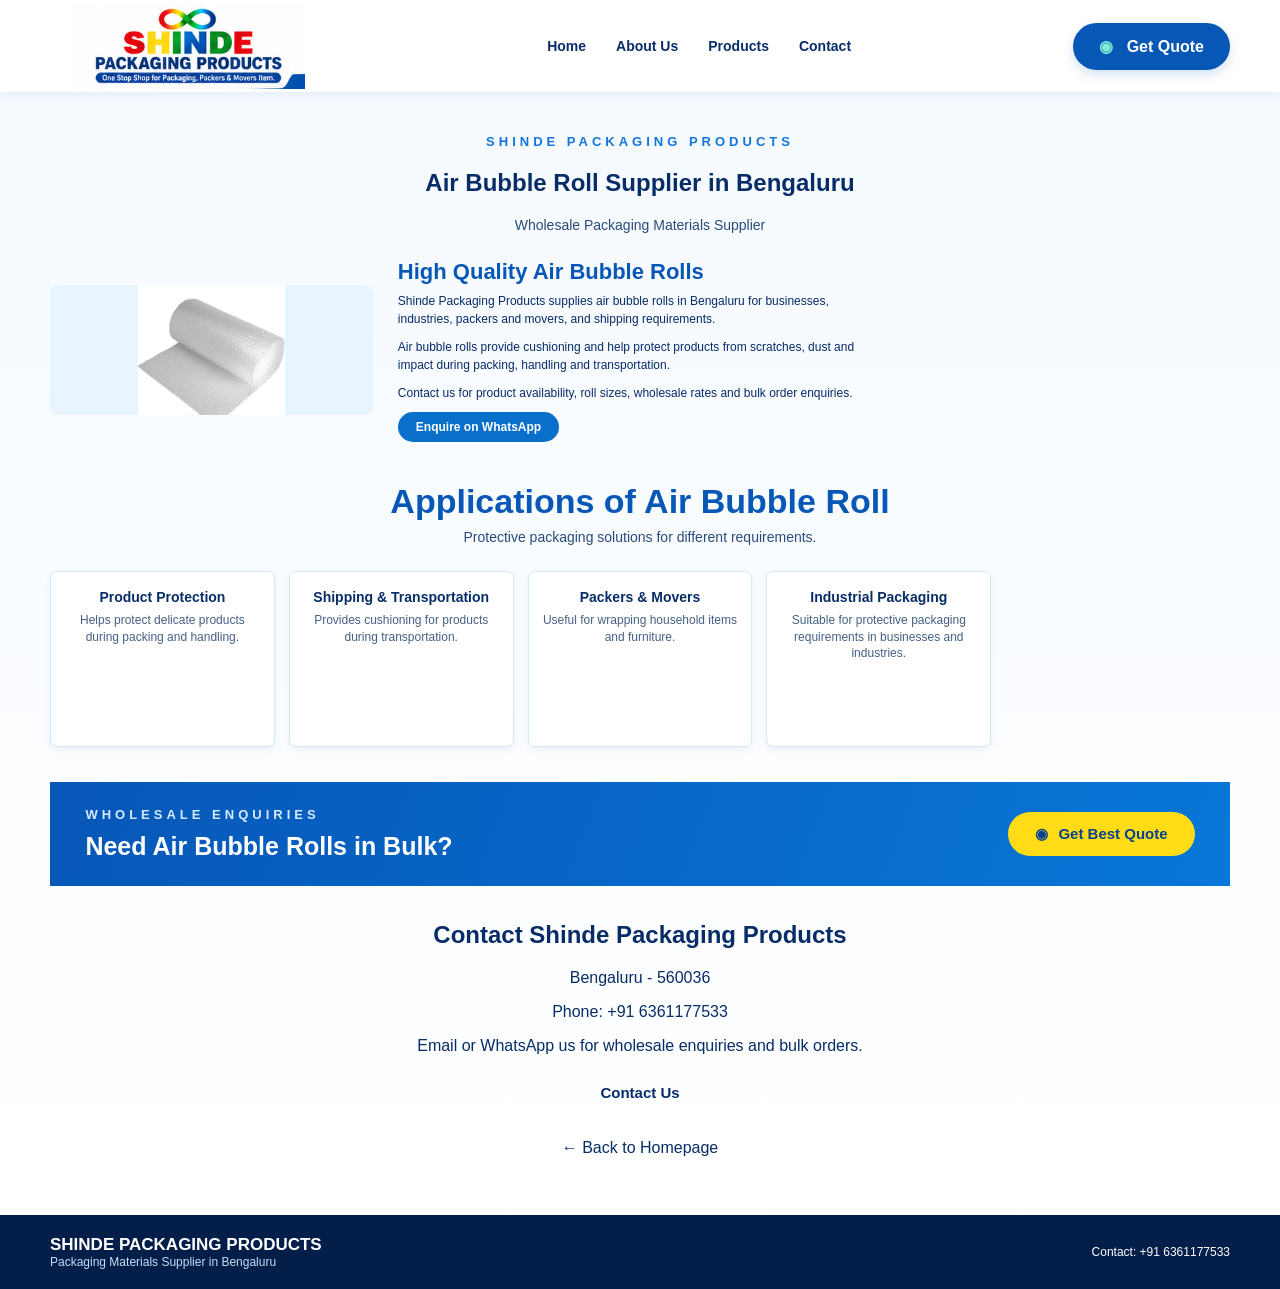
==== air-bubble-roll.html @ 0203f312 "Create air-bubble-roll.html" ====
<!DOCTYPE html>
<html lang="en">
<head>
  <meta charset="UTF-8">
  <meta name="viewport" content="width=device-width, initial-scale=1.0">

  <title>Air Bubble Roll Supplier in Bengaluru | Shinde Packaging Products</title>

  <meta name="description" content="Looking for air bubble roll suppliers in Bengaluru? Shinde Packaging Products supplies protective air bubble rolls for packaging, shipping, industries and moving requirements. Contact us for wholesale enquiries.">

  <meta name="robots" content="index, follow">

  <link rel="stylesheet" href="style.css">
</head>

<body>

<header class="nav">
  <div class="container nav-inner">
    <a class="brand" href="index.html">
      <img class="brand-logo" src="shinde_packaging_website_logo.png" alt="Shinde Packaging Products">
    </a>

    <nav>
      <a href="index.html">Home</a>
      <a href="index.html#about">About Us</a>
      <a href="index.html#products">Products</a>
      <a href="index.html#contact">Contact</a>
    </nav>

    <a class="nav-btn" href="https://wa.me/916361177533?text=Hello%20Shinde%20Packaging%20Products%2C%20I%20need%20Air%20Bubble%20Roll.">
      Get Quote
    </a>
  </div>
</header>

<main>

<section class="section">
  <div class="container">

    <div class="section-head">
      <p class="eyebrow">SHINDE PACKAGING PRODUCTS</p>
      <h1>Air Bubble Roll Supplier in Bengaluru</h1>
      <p>Wholesale Packaging Materials Supplier</p>
    </div>

    <div class="about-grid">

      <div class="about-image">
        <img src="air-bubble-roll.jpg"
             alt="Air Bubble Roll Supplier in Bengaluru">
      </div>

      <div class="about-copy">
        <h2>High Quality Air Bubble Rolls</h2>

        <p>
          Shinde Packaging Products supplies air bubble rolls
          in Bengaluru for businesses, industries, packers
          and movers, and shipping requirements.
        </p>

        <p>
          Air bubble rolls provide cushioning and help protect
          products from scratches, dust and impact during
          packing, handling and transportation.
        </p>

        <p>
          Contact us for product availability, roll sizes,
          wholesale rates and bulk order enquiries.
        </p>

        <a class="btn"
           href="https://wa.me/916361177533?text=Hello%20Shinde%20Packaging%20Products%2C%20I%20need%20Air%20Bubble%20Roll.">
          Enquire on WhatsApp
        </a>
      </div>

    </div>

    <div class="section-head" style="margin-top:40px">
      <h2>Applications of Air Bubble Roll</h2>
      <p>Protective packaging solutions for different requirements.</p>
    </div>

    <div class="product-grid">

      <article class="product">
        <h3>Product Protection</h3>
        <p>Helps protect delicate products during packing and handling.</p>
      </article>

      <article class="product">
        <h3>Shipping & Transportation</h3>
        <p>Provides cushioning for products during transportation.</p>
      </article>

      <article class="product">
        <h3>Packers & Movers</h3>
        <p>Useful for wrapping household items and furniture.</p>
      </article>

      <article class="product">
        <h3>Industrial Packaging</h3>
        <p>Suitable for protective packaging requirements in businesses and industries.</p>
      </article>

    </div>

    <div class="quote-strip" style="margin-top:35px">
      <div class="container quote-inner">
        <div>
          <p class="eyebrow">WHOLESALE ENQUIRIES</p>
          <h2>Need Air Bubble Rolls in Bulk?</h2>
        </div>

        <a class="btn primary"
           href="https://wa.me/916361177533?text=Hello%20Shinde%20Packaging%20Products%2C%20please%20share%20Air%20Bubble%20Roll%20prices.">
          Get Best Quote
        </a>
      </div>
    </div>

    <div style="margin-top:35px;text-align:center">
      <h2>Contact Shinde Packaging Products</h2>

      <p>
        Bengaluru - 560036
      </p>

      <p>
        Phone: +91 6361177533
      </p>

      <p>
        Email or WhatsApp us for wholesale enquiries and bulk orders.
      </p>

      <a class="btn" href="index.html#contact">
        Contact Us
      </a>

      <p style="margin-top:25px">
        <a href="index.html">← Back to Homepage</a>
      </p>
    </div>

  </div>
</section>

</main>

<footer>
  <div class="container footer-inner">
    <div>
      <strong>SHINDE PACKAGING PRODUCTS</strong>
      <br>
      <span>Packaging Materials Supplier in Bengaluru</span>
    </div>

    <div>
      Contact: +91 6361177533
    </div>
  </div>
</footer>

</body>
</html>
---- style.css ----
:root{--blue:#0757b7;--deep:#06275e;--navy:#041b43;--yellow:#ffdc16;--pale:#f2f8ff;--text:#082c68;--line:#cfe4fb}*{box-sizing:border-box}html{scroll-behavior:smooth}body{margin:0;font-family:Arial,Helvetica,sans-serif;color:var(--text);background:#fff}a{text-decoration:none;color:inherit}.container{width:min(1180px,94%);margin:auto}.nav{background:#fff;position:sticky;top:0;z-index:20;box-shadow:0 2px 12px #052b6112}.nav-inner{min-height:92px;display:flex;align-items:center;justify-content:space-between;gap:24px}.brand-logo{width:275px;max-height:85px;object-fit:contain;display:block}.nav nav{display:flex;gap:30px;align-items:center}.nav nav a{font-weight:700;font-size:14px;color:#092d68}.nav nav a:hover{color:#0873d5}.nav-btn{border-radius:28px;background:var(--blue);color:white;font-weight:700;padding:14px 26px;white-space:nowrap;box-shadow:0 5px 12px #0757b72b}.nav-btn:before{content:'◉';margin-right:9px;color:#7ff0d5}.hero{background:linear-gradient(120deg,#06449a,#0875df 55%,#03377e);color:white;overflow:hidden;position:relative}.hero:after{content:"";position:absolute;inset:0;background:linear-gradient(130deg,transparent 54%,#ffffff0b 54%,#ffffff0b 57%,transparent 57%,transparent 65%,#ffffff0a 65%,#ffffff0a 68%,transparent 68%);pointer-events:none}.hero-grid{display:grid;grid-template-columns:.94fr 1.06fr;align-items:center;min-height:355px;gap:20px;padding:28px 0;position:relative;z-index:1}.eyebrow{font-size:13px;letter-spacing:4px;font-weight:800;color:#1475db;margin:0 0 10px}.hero .eyebrow{color:#e7f3ff;letter-spacing:2px}.hero h1{font-size:clamp(34px,4vw,51px);line-height:1.02;text-transform:uppercase;margin:0 0 12px;font-weight:900}.hero h1 span{display:block}.hero-text{font-size:17px;line-height:1.5;max-width:480px;margin:0 0 20px}.actions{display:flex;gap:14px;margin:18px 0 22px}.btn{display:inline-flex;justify-content:center;align-items:center;border:0;border-radius:30px;padding:13px 27px;font-weight:800;cursor:pointer;font-size:15px;transition:transform .2s}.btn:hover,.nav-btn:hover{transform:translateY(-2px)}.btn.primary{background:var(--yellow);color:#03428f}.btn.primary:before{content:'◉';margin-right:10px}.btn.secondary{border:2px solid white;color:white;background:#ffffff0c}.btn.secondary:before{content:'☎';margin-right:10px}.hero-visual{height:320px;display:flex;align-items:center;justify-content:center}.hero-visual img{width:100%;height:100%;object-fit:contain;filter:drop-shadow(0 12px 14px #001c4d38)}.trust-row{display:flex;gap:0;max-width:520px}.trust-row div{flex:1;text-align:center;border-right:1px solid #ffffff70;padding:2px 12px}.trust-row div:first-child{padding-left:0}.trust-row div:last-child{border:0}.trust-row strong,.trust-row small{display:block}.trust-row strong{font-size:13px}.trust-row small{font-size:11px;color:#dcecff;margin-top:4px}.quick-contact{background:#f4f9ff;border-bottom:5px solid #e4f1ff}.quick-grid{display:grid;grid-template-columns:1.35fr 1fr 1fr;align-items:center;min-height:72px}.quick-item{display:flex;align-items:center;gap:14px;padding:10px 22px;border-right:1px solid #a8c8ee;line-height:1.35;font-size:13px}.quick-item:first-child{padding-left:4px}.quick-item:last-child{border:0}.quick-item span{font-size:25px;color:#0757b7}.section{padding:42px 0;background:linear-gradient(#f5faff,#fff)}.section-head{text-align:center;margin:0 auto 26px}.section-head .eyebrow{margin-bottom:8px}.section-head h2{font-size:clamp(25px,3vw,34px);margin:0 0 8px;color:#0757b7}.section-head p:not(.eyebrow){margin:0;color:#294b7b;font-size:14px}.product-grid{display:grid;grid-template-columns:repeat(5,1fr);gap:14px}.product{border:1px solid #d3e8fc;border-radius:7px;background:#fff;text-align:center;padding:17px 12px 15px;box-shadow:0 2px 7px #0b5eb314;min-height:176px;display:flex;flex-direction:column;align-items:center}.product .icon{width:78px;height:67px;display:flex;align-items:center;justify-content:center;font-size:33px;font-weight:900;color:#0874cf;background:linear-gradient(135deg,#e8f5ff,#fff);border-radius:12px;margin-bottom:9px}.product h3{font-size:14px;margin:0 0 7px;color:#082d68}.product p{font-size:12px;line-height:1.4;margin:0 0 12px;color:#466184}.product .details{margin-top:auto;background:#0870cb;color:white;border-radius:18px;padding:7px 20px;font-size:11px;font-weight:bold}.bulk-card{grid-column:span 2;background:linear-gradient(115deg,#0757b7,#0877d8);color:white;border-radius:8px;padding:20px;display:flex;align-items:center;gap:20px;min-height:170px}.bulk-icon{flex-shrink:0;width:80px;height:80px;border-radius:50%;display:grid;place-items:center;background:var(--yellow);color:#0757b7;font-size:36px}.bulk-card h3{font-size:21px;color:var(--yellow);margin:0 0 8px}.bulk-card p{font-size:13px;line-height:1.5;margin:0 0 12px}.bulk-card .btn{padding:9px 22px;font-size:12px}.why-band{background:linear-gradient(110deg,#06408f,#0759b8);color:white;padding:22px 0}.benefit-row{display:grid;grid-template-columns:1.5fr repeat(5,1fr);align-items:center;gap:10px}.benefit-intro h2{font-size:23px;margin:0 0 6px}.benefit-intro p{font-size:12px;line-height:1.4;margin:0;max-width:210px}.benefit{text-align:center;border-left:1px solid #ffffff6b;padding:4px 8px}.benefit span{display:grid;place-items:center;width:40px;height:40px;border-radius:50%;background:#fff;color:#0757b7;font-size:20px;margin:0 auto 7px}.benefit strong{font-size:12px;line-height:1.25}.about-band{padding:25px 0;background:#f5faff}.about-grid{display:grid;grid-template-columns:1fr 1.5fr 1fr;align-items:center;gap:25px}.about-image{height:130px;border-radius:8px;background:#e8f4ff;display:flex;align-items:center;justify-content:center;overflow:hidden}.about-image img{width:100%;height:100%;object-fit:contain}.about-copy h2{font-size:22px;color:#0757b7;margin:0 0 7px}.about-copy p{font-size:12px;line-height:1.5;margin:0 0 10px}.about-copy .btn{background:#0870cb;color:white;padding:8px 18px;font-size:12px}.about-points{list-style:none;padding:0;margin:0;border-left:1px solid #c7dff7;padding-left:22px}.about-points li{font-size:12px;margin:10px 0}.about-points li:before{content:'✓';display:inline-grid;place-items:center;background:#0870cb;color:white;border-radius:50%;width:15px;height:15px;font-size:10px;margin-right:9px}.quote-strip{background:linear-gradient(110deg,#0757b7,#0877d8);color:#fff;padding:25px 0}.quote-inner{display:flex;align-items:center;justify-content:space-between;gap:20px}.quote-inner h2{margin:0;font-size:25px}.quote-inner .eyebrow{color:#d6eaff}.quote-inner .btn{background:var(--yellow);color:#06428f}.contact{background:#f7fbff}.contact-grid{display:grid;grid-template-columns:1.1fr .9fr;gap:38px}.contact h2{font-size:31px;color:#0757b7;margin:0 0 10px}.contact p{line-height:1.6}.contact-highlight{font-weight:800;color:#0757b7}.contact-list{display:grid;grid-template-columns:1fr 1fr;gap:14px;margin-top:22px}.contact-list div{background:#fff;border:1px solid #d5e8fb;border-radius:8px;padding:13px}.contact-list span,.contact-list strong{display:block}.contact-list span{font-size:11px;color:#5b7395;text-transform:uppercase;letter-spacing:1px;margin-bottom:5px}.contact-list strong{font-size:13px;line-height:1.4}.quote-form{background:#fff;border:1px solid #d1e5fb;border-radius:12px;padding:25px;box-shadow:0 6px 22px #0a4f9010}.quote-form h3{font-size:23px;margin:0 0 17px;color:#0757b7}.quote-form input,.quote-form textarea{display:block;width:100%;padding:13px 14px;margin-bottom:12px;border:1px solid #c9dced;border-radius:6px;font:inherit;font-size:14px}.quote-form textarea{min-height:105px;resize:vertical}.quote-form .btn{width:100%;background:var(--yellow);color:#06428f}.quote-form small{display:block;margin-top:10px;font-size:11px;color:#627995}footer{background:#041e4a;color:#fff;padding:20px 0}.footer-inner{display:flex;align-items:center;justify-content:space-between;gap:20px;font-size:12px}.footer-brand{display:flex;align-items:center;gap:15px}.footer-brand img{width:175px;max-height:55px;object-fit:contain}.footer-inner strong{font-size:17px}.footer-inner span{color:#c7dcf5}.footer-links{display:flex;gap:14px}.footer-links a{color:#dbeaff}
@media(max-width:900px){.brand-logo{width:220px}.nav nav{gap:14px}.nav nav a{font-size:12px}.hero-grid{grid-template-columns:1fr 1fr}.product-grid{grid-template-columns:repeat(4,1fr)}.benefit-row{grid-template-columns:repeat(3,1fr)}.benefit-intro{grid-column:span 3}.benefit{border-left:0;border-top:1px solid #ffffff50;padding-top:14px}.about-grid{grid-template-columns:1fr 2fr}.about-points{grid-column:1/-1;display:grid;grid-template-columns:repeat(2,1fr);border-left:0;padding:0}.quick-grid{grid-template-columns:1.2fr 1fr}.quick-item:last-child{grid-column:1/-1;border-top:1px solid #d5e8fb;justify-content:center}}
@media(max-width:620px){.nav-inner{padding:10px 0;min-height:auto;flex-wrap:wrap;gap:10px}.brand-logo{width:190px;max-height:60px}.nav nav{order:3;width:100%;justify-content:space-between;gap:8px;padding:8px 0 2px}.nav nav a{font-size:12px}.nav-btn{padding:10px 14px;font-size:12px}.hero-grid{grid-template-columns:1fr;padding:28px 0 20px;gap:5px}.hero h1{font-size:36px}.hero-text{font-size:15px}.hero-visual{height:210px;grid-row:1}.hero-grid>div:first-child{grid-row:2}.trust-row strong{font-size:11px}.trust-row small{font-size:10px}.actions .btn{padding:12px 17px;font-size:13px}.quick-grid{grid-template-columns:1fr}.quick-item{border-right:0;border-bottom:1px solid #d5e8fb;padding:12px 4px!important}.quick-item:last-child{grid-column:auto;border-top:0;justify-content:flex-start}.section{padding:32px 0}.product-grid{grid-template-columns:repeat(2,1fr);gap:10px}.product{padding:13px 8px;min-height:160px}.product .icon{height:55px;width:68px;font-size:28px}.product h3{font-size:13px}.product p{font-size:11px}.bulk-card{grid-column:span 2;padding:15px;gap:13px}.bulk-icon{width:60px;height:60px;font-size:28px}.bulk-card h3{font-size:18px}.benefit-row{grid-template-columns:repeat(2,1fr)}.benefit-intro{grid-column:span 2}.about-grid{grid-template-columns:1fr}.about-image{height:120px}.about-points{grid-template-columns:1fr 1fr}.quote-inner{align-items:flex-start;flex-direction:column}.quote-inner h2{font-size:22px}.contact-grid{grid-template-columns:1fr;gap:24px}.contact h2{font-size:27px}.contact-list{grid-template-columns:1fr}.footer-inner{align-items:flex-start;flex-direction:column}.footer-links{flex-wrap:wrap}}
.product-img {
    width: 100%;
    height: 160px;
    object-fit: contain;
    display: block;
    margin-bottom: 15px;
    border-radius: 8px;
}

/* HERO IMAGE - CLEAN FULL IMAGE DISPLAY */

.hero-grid {
    grid-template-columns: 0.7fr 1.3fr;
    gap: 25px;
    align-items: center;
}

.hero-visual {
    width: 100%;
    height: auto;
    min-height: 420px;
    display: flex;
    align-items: center;
    justify-content: center;
    padding: 20px;
    box-sizing: border-box;
    overflow: visible;
}

.hero-visual img {
    width: 100%;
    height: auto;
    max-width: 100%;
    max-height: none;
    object-fit: contain;
    object-position: center;
    display: block;
    border-radius: 18px;
}

/* MOBILE DISPLAY */

@media (max-width: 620px) {
    .hero-grid {
        grid-template-columns: 1fr;
        gap: 10px;
    }

    .hero-visual {
        min-height: auto;
        height: auto;
        padding: 15px;
    }

    .hero-visual img {
        width: 100%;
        height: auto;
        max-height: 260px;
        object-fit: contain;
    }
}
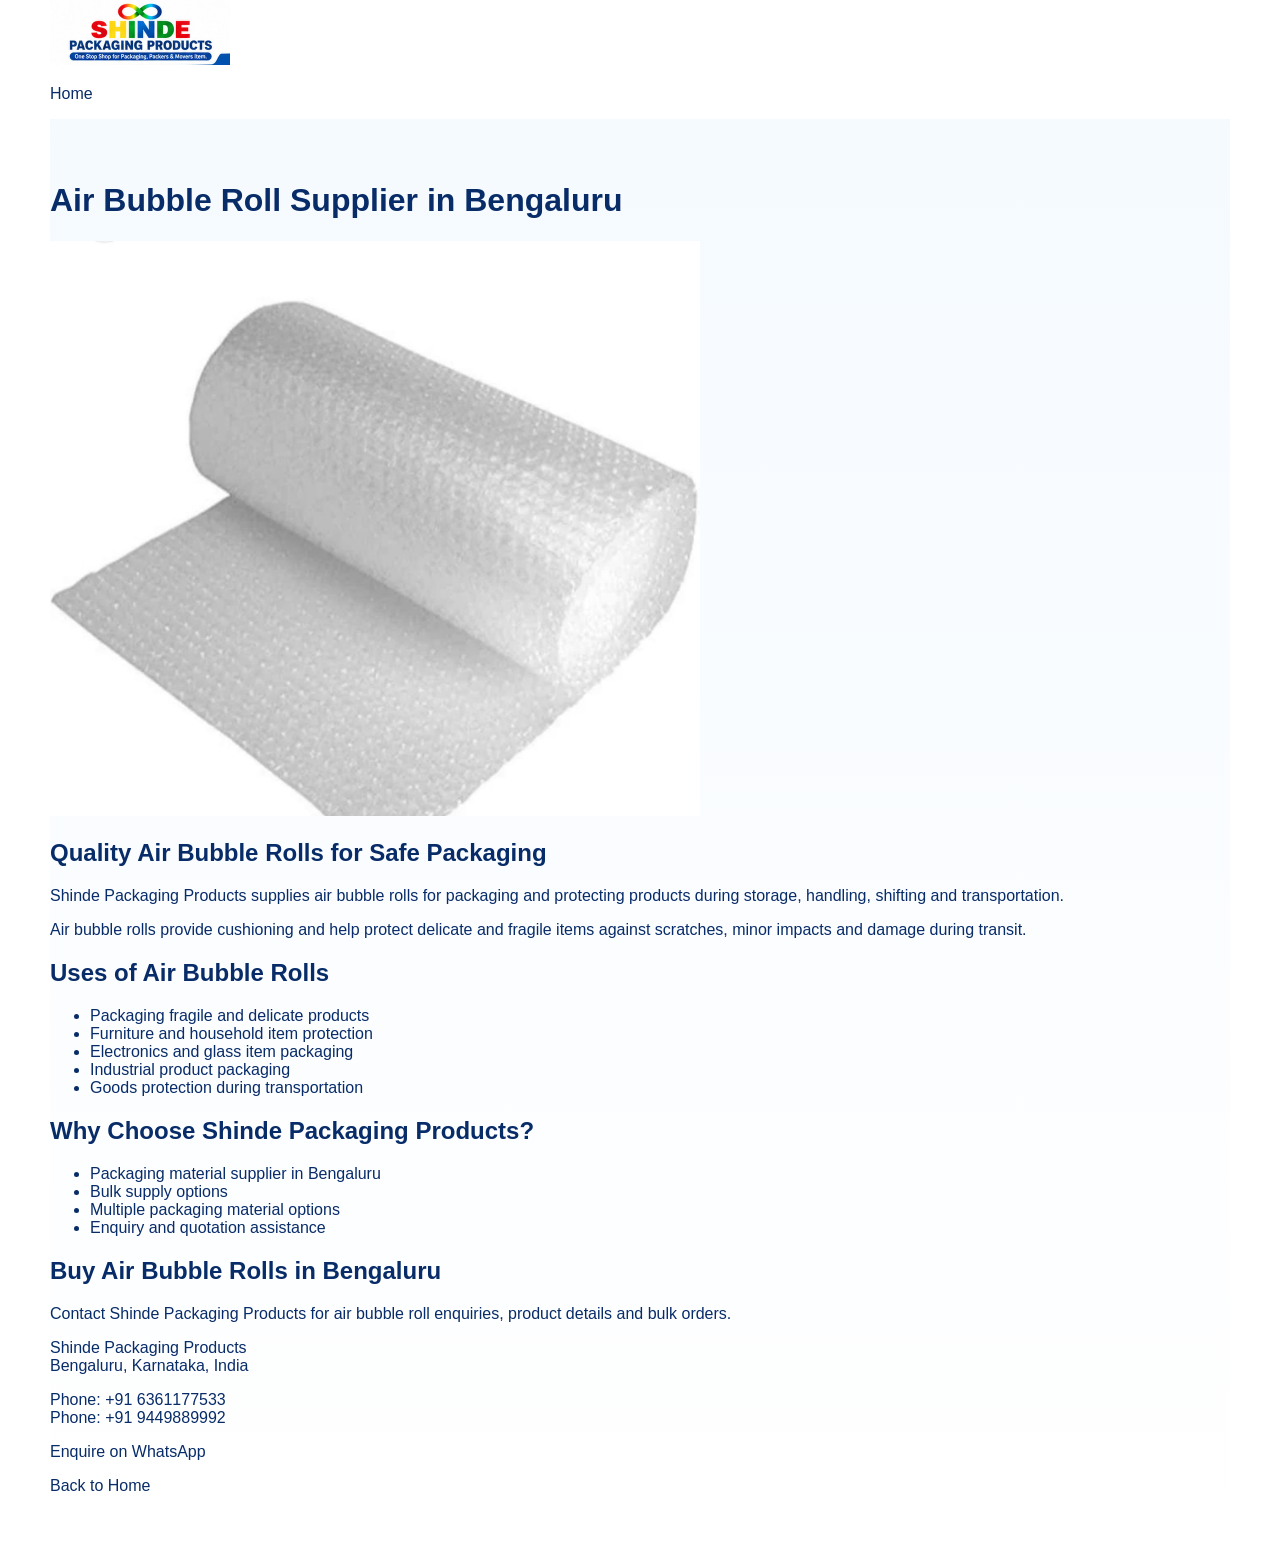
==== commit 6aa8f069: "Create air-bubble-roll.html" ====
--- a/air-bubble-roll.html
+++ b/air-bubble-roll.html
@@ -7,7 +7,7 @@
 
   <title>Air Bubble Roll Supplier in Bengaluru | Shinde Packaging Products</title>
 
-  <meta name="description" content="Looking for air bubble roll suppliers in Bengaluru? Shinde Packaging Products supplies protective air bubble rolls for packaging, shipping, industries and moving requirements. Contact us for wholesale enquiries.">
+  <meta name="description" content="Buy air bubble rolls for safe packaging, product protection, shifting and transportation. Shinde Packaging Products supplies air bubble rolls in Bengaluru and across India.">
 
   <meta name="robots" content="index, follow">
 
@@ -16,156 +16,83 @@
 
 <body>
 
-<header class="nav">
-  <div class="container nav-inner">
-    <a class="brand" href="index.html">
-      <img class="brand-logo" src="shinde_packaging_website_logo.png" alt="Shinde Packaging Products">
+  <header class="container">
+    <a href="index.html">
+      <img src="shinde_packaging_website_logo.png"
+           alt="Shinde Packaging Products Logo"
+           style="width:180px; max-width:100%;">
     </a>
 
-    <nav>
-      <a href="index.html">Home</a>
-      <a href="index.html#about">About Us</a>
-      <a href="index.html#products">Products</a>
-      <a href="index.html#contact">Contact</a>
-    </nav>
+    <p><a href="index.html">Home</a></p>
+  </header>
 
-    <a class="nav-btn" href="https://wa.me/916361177533?text=Hello%20Shinde%20Packaging%20Products%2C%20I%20need%20Air%20Bubble%20Roll.">
-      Get Quote
-    </a>
-  </div>
-</header>
+  <main class="container section">
 
-<main>
+    <h1>Air Bubble Roll Supplier in Bengaluru</h1>
 
-<section class="section">
-  <div class="container">
+    <img src="air-bubble-roll.jpg"
+         alt="Air Bubble Roll for Packaging"
+         style="width:100%; max-width:650px; height:auto; object-fit:contain;">
 
-    <div class="section-head">
-      <p class="eyebrow">SHINDE PACKAGING PRODUCTS</p>
-      <h1>Air Bubble Roll Supplier in Bengaluru</h1>
-      <p>Wholesale Packaging Materials Supplier</p>
-    </div>
+    <h2>Quality Air Bubble Rolls for Safe Packaging</h2>
 
-    <div class="about-grid">
+    <p>
+      Shinde Packaging Products supplies air bubble rolls
+      for packaging and protecting products during storage,
+      handling, shifting and transportation.
+    </p>
 
-      <div class="about-image">
-        <img src="air-bubble-roll.jpg"
-             alt="Air Bubble Roll Supplier in Bengaluru">
-      </div>
+    <p>
+      Air bubble rolls provide cushioning and help protect
+      delicate and fragile items against scratches, minor
+      impacts and damage during transit.
+    </p>
 
-      <div class="about-copy">
-        <h2>High Quality Air Bubble Rolls</h2>
+    <h2>Uses of Air Bubble Rolls</h2>
 
-        <p>
-          Shinde Packaging Products supplies air bubble rolls
-          in Bengaluru for businesses, industries, packers
-          and movers, and shipping requirements.
-        </p>
+    <ul>
+      <li>Packaging fragile and delicate products</li>
+      <li>Furniture and household item protection</li>
+      <li>Electronics and glass item packaging</li>
+      <li>Industrial product packaging</li>
+      <li>Goods protection during transportation</li>
+    </ul>
 
-        <p>
-          Air bubble rolls provide cushioning and help protect
-          products from scratches, dust and impact during
-          packing, handling and transportation.
-        </p>
+    <h2>Why Choose Shinde Packaging Products?</h2>
 
-        <p>
-          Contact us for product availability, roll sizes,
-          wholesale rates and bulk order enquiries.
-        </p>
+    <ul>
+      <li>Packaging material supplier in Bengaluru</li>
+      <li>Bulk supply options</li>
+      <li>Multiple packaging material options</li>
+      <li>Enquiry and quotation assistance</li>
+    </ul>
 
-        <a class="btn"
-           href="https://wa.me/916361177533?text=Hello%20Shinde%20Packaging%20Products%2C%20I%20need%20Air%20Bubble%20Roll.">
-          Enquire on WhatsApp
-        </a>
-      </div>
+    <h2>Buy Air Bubble Rolls in Bengaluru</h2>
 
-    </div>
+    <p>
+      Contact Shinde Packaging Products for air bubble roll
+      enquiries, product details and bulk orders.
+    </p>
 
-    <div class="section-head" style="margin-top:40px">
-      <h2>Applications of Air Bubble Roll</h2>
-      <p>Protective packaging solutions for different requirements.</p>
-    </div>
+    <p>
+      Shinde Packaging Products<br>
+      Bengaluru, Karnataka, India
+    </p>
 
-    <div class="product-grid">
+    <p>
+      Phone: +91 6361177533<br>
+      Phone: +91 9449889992
+    </p>
 
-      <article class="product">
-        <h3>Product Protection</h3>
-        <p>Helps protect delicate products during packing and handling.</p>
-      </article>
+    <p>
+      <a href="https://wa.me/916361177533">
+        Enquire on WhatsApp
+      </a>
+    </p>
 
-      <article class="product">
-        <h3>Shipping & Transportation</h3>
-        <p>Provides cushioning for products during transportation.</p>
-      </article>
+    <p><a href="index.html">Back to Home</a></p>
 
-      <article class="product">
-        <h3>Packers & Movers</h3>
-        <p>Useful for wrapping household items and furniture.</p>
-      </article>
-
-      <article class="product">
-        <h3>Industrial Packaging</h3>
-        <p>Suitable for protective packaging requirements in businesses and industries.</p>
-      </article>
-
-    </div>
-
-    <div class="quote-strip" style="margin-top:35px">
-      <div class="container quote-inner">
-        <div>
-          <p class="eyebrow">WHOLESALE ENQUIRIES</p>
-          <h2>Need Air Bubble Rolls in Bulk?</h2>
-        </div>
-
-        <a class="btn primary"
-           href="https://wa.me/916361177533?text=Hello%20Shinde%20Packaging%20Products%2C%20please%20share%20Air%20Bubble%20Roll%20prices.">
-          Get Best Quote
-        </a>
-      </div>
-    </div>
-
-    <div style="margin-top:35px;text-align:center">
-      <h2>Contact Shinde Packaging Products</h2>
-
-      <p>
-        Bengaluru - 560036
-      </p>
-
-      <p>
-        Phone: +91 6361177533
-      </p>
-
-      <p>
-        Email or WhatsApp us for wholesale enquiries and bulk orders.
-      </p>
-
-      <a class="btn" href="index.html#contact">
-        Contact Us
-      </a>
-
-      <p style="margin-top:25px">
-        <a href="index.html">← Back to Homepage</a>
-      </p>
-    </div>
-
-  </div>
-</section>
-
-</main>
-
-<footer>
-  <div class="container footer-inner">
-    <div>
-      <strong>SHINDE PACKAGING PRODUCTS</strong>
-      <br>
-      <span>Packaging Materials Supplier in Bengaluru</span>
-    </div>
-
-    <div>
-      Contact: +91 6361177533
-    </div>
-  </div>
-</footer>
+  </main>
 
 </body>
 </html>
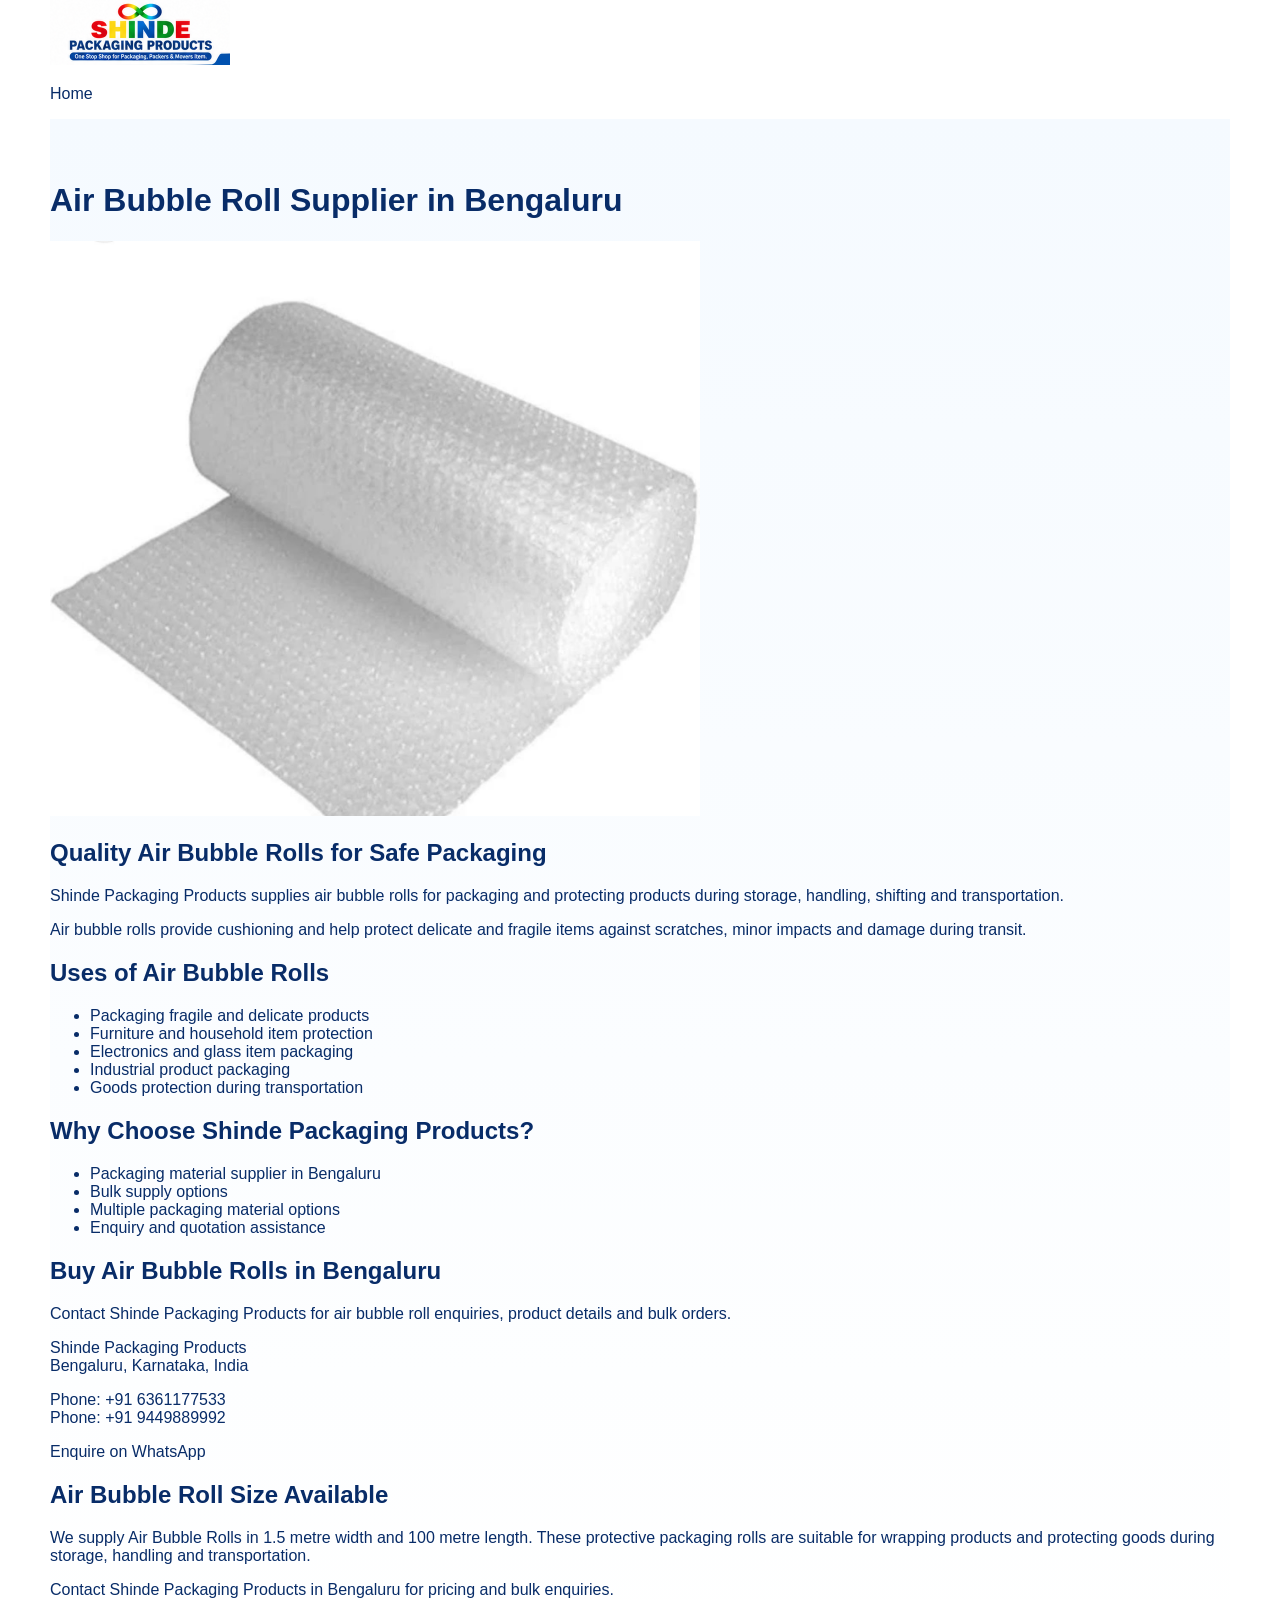
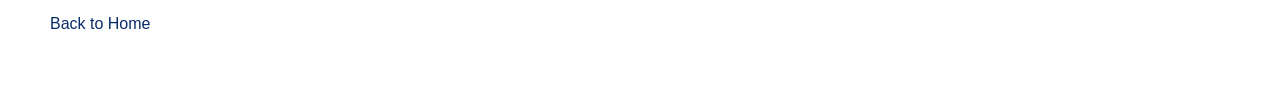
==== commit 2c337a67: "Update air-bubble-roll.html" ====
--- a/air-bubble-roll.html
+++ b/air-bubble-roll.html
@@ -90,9 +90,25 @@
       </a>
     </p>
 
+    <h2>Air Bubble Roll Size Available</h2>
+
+    <p>
+      We supply Air Bubble Rolls in 1.5 metre width
+      and 100 metre length. These protective packaging
+      rolls are suitable for wrapping products and
+      protecting goods during storage, handling and
+      transportation.
+    </p>
+
+    <p>
+      Contact Shinde Packaging Products in Bengaluru
+      for pricing and bulk enquiries.
+    </p>
+
     <p><a href="index.html">Back to Home</a></p>
 
   </main>
 
 </body>
 </html>
+
--- a/style.css
+++ b/style.css
@@ -62,3 +62,28 @@
         object-fit: contain;
     }
 }
+
+/* PRODUCT GRID LAYOUT FIX */
+.product-grid {
+  display: grid !important;
+  grid-template-columns: repeat(5, minmax(0, 1fr)) !important;
+  width: 100%;
+  gap: 14px;
+}
+
+.product {
+  width: 100%;
+  min-width: 0;
+}
+
+@media (max-width: 900px) {
+  .product-grid {
+    grid-template-columns: repeat(3, minmax(0, 1fr)) !important;
+  }
+}
+
+@media (max-width: 620px) {
+  .product-grid {
+    grid-template-columns: repeat(2, minmax(0, 1fr)) !important;
+  }
+}
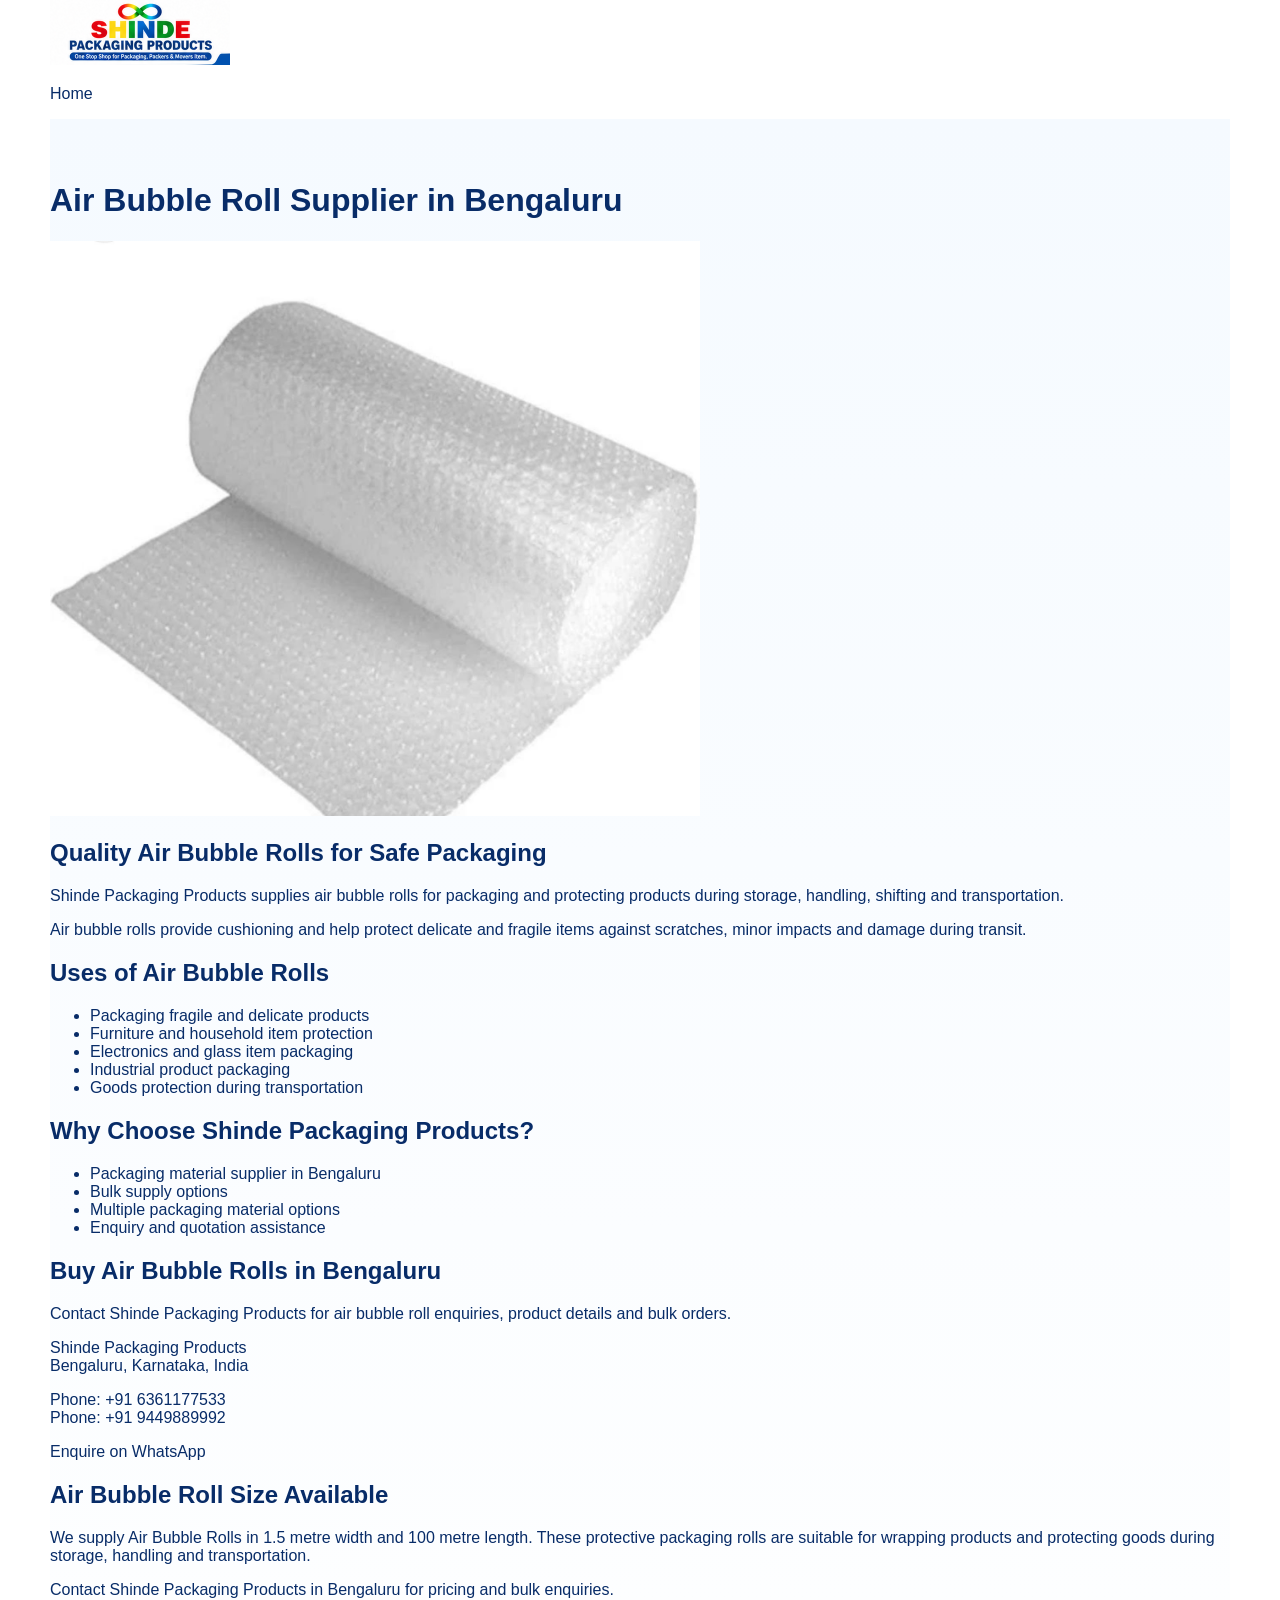
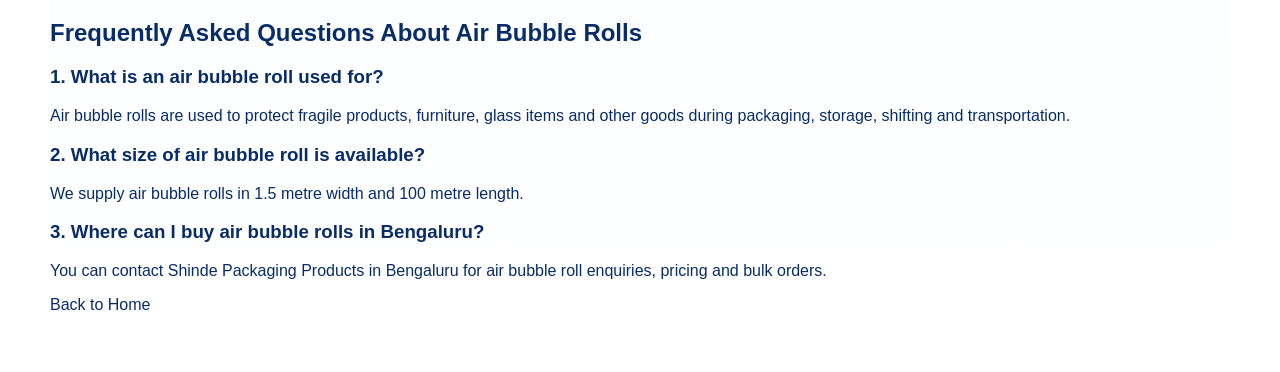
==== commit 88fa13b3: "Update air-bubble-roll.html" ====
--- a/air-bubble-roll.html
+++ b/air-bubble-roll.html
@@ -12,6 +12,7 @@
   <meta name="robots" content="index, follow">
 
   <link rel="stylesheet" href="style.css">
+  <link rel="canonical" href="https://shindepackagingproducts-spp.github.io/SHINDE-PACKAGING-PRODUCTS/air-bubble-roll.html">
 </head>
 
 <body>
@@ -104,7 +105,26 @@
       Contact Shinde Packaging Products in Bengaluru
       for pricing and bulk enquiries.
     </p>
+<h2>Frequently Asked Questions About Air Bubble Rolls</h2>
 
+<h3>1. What is an air bubble roll used for?</h3>
+<p>
+  Air bubble rolls are used to protect fragile products,
+  furniture, glass items and other goods during packaging,
+  storage, shifting and transportation.
+</p>
+
+<h3>2. What size of air bubble roll is available?</h3>
+<p>
+  We supply air bubble rolls in 1.5 metre width
+  and 100 metre length.
+</p>
+
+<h3>3. Where can I buy air bubble rolls in Bengaluru?</h3>
+<p>
+  You can contact Shinde Packaging Products in Bengaluru
+  for air bubble roll enquiries, pricing and bulk orders.
+</p>
     <p><a href="index.html">Back to Home</a></p>
 
   </main>
